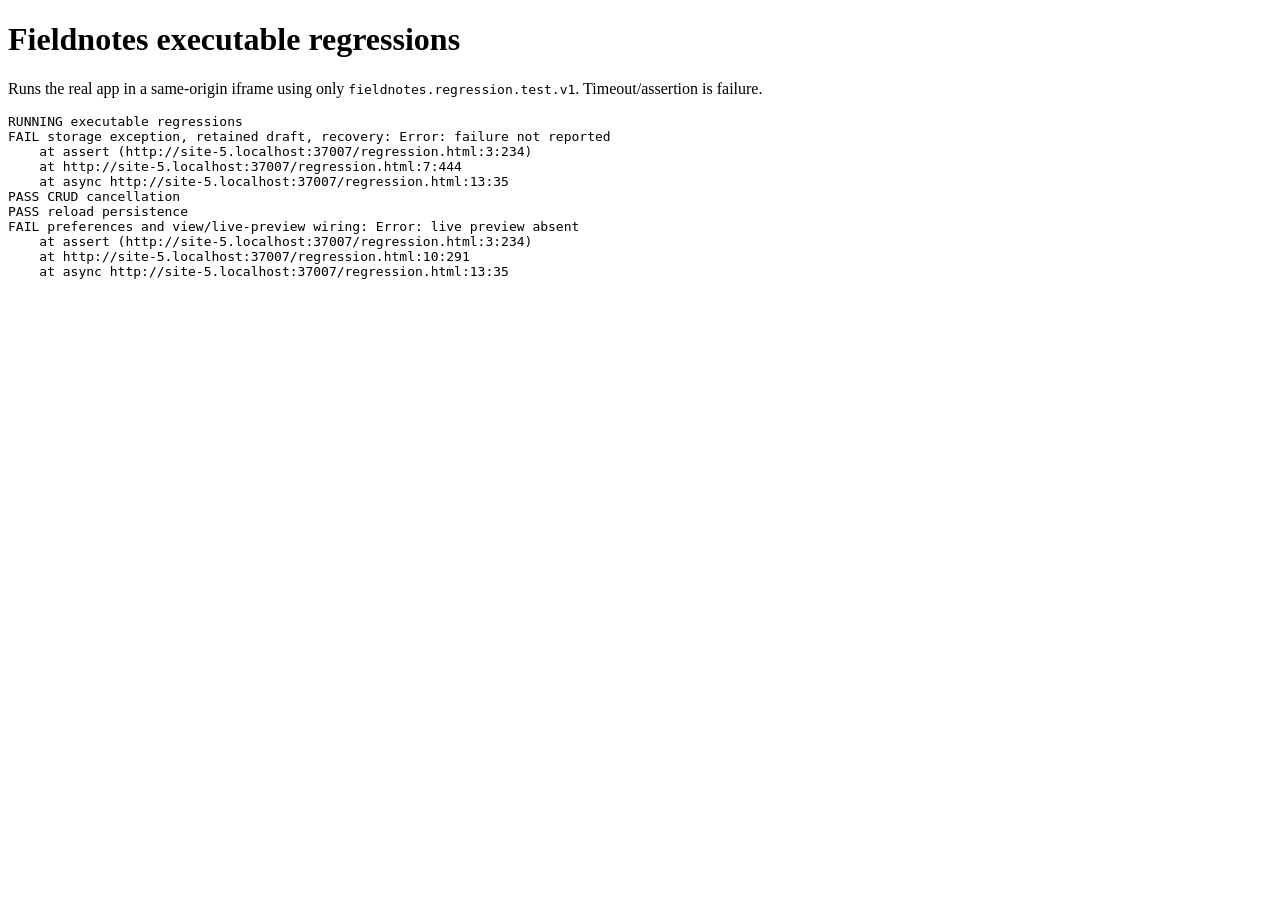
==== regression.html @ db37af8e "first" ====
<!doctype html>
<html lang="en"><meta charset="utf-8"><meta name="viewport" content="width=device-width"><title>Fieldnotes executable regressions</title><h1>Fieldnotes executable regressions</h1><p>Runs the real app in a same-origin iframe using only <code>fieldnotes.regression.test.v1</code>. Timeout/assertion is failure.</p><pre id="results" role="status" aria-live="polite">RUNNING…</pre><iframe id="app" title="Isolated Fieldnotes app" src="index.html?storage=regression" hidden></iframe><script>
(async()=>{const out=document.querySelector('#results'),f=document.querySelector('#app');let passed=0,failed=0;out.textContent='RUNNING executable regressions\n';const line=s=>out.textContent+=s+'\n';const assert=(v,m)=>{if(!v)throw Error(m)};let w,d,key='fieldnotes.regression.test.v1',originalSet;
const wait=ms=>new Promise(r=>setTimeout(r,ms)), load=()=>new Promise((resolve,reject)=>{const t=setTimeout(()=>reject(Error('iframe load timeout')),5000);f.onload=()=>{clearTimeout(t);resolve()};f.src='index.html?storage=regression&run='+Math.random()});
const reset=async()=>{restore();w.localStorage.setItem(key,JSON.stringify({projects:[{id:'p1',name:'Project'}],notes:[{id:'n1',project:'p1',name:'Note',content:'seed'}]}));await load();w=f.contentWindow;d=f.contentDocument;originalSet=w.Storage.prototype.setItem;assert(w.location.origin===location.origin,'not same-origin')};const $=s=>d.querySelector(s),click=s=>$(s).click(),restore=()=>{if(w&&originalSet)Object.defineProperty(w.Storage.prototype,'setItem',{value:originalSet,configurable:true,writable:true})};
try{await new Promise((resolve,reject)=>{const t=setTimeout(()=>reject(Error('iframe initial load timeout')),5000);f.onload=()=>{clearTimeout(t);resolve()}});w=f.contentWindow;d=f.contentDocument;originalSet=w.Storage.prototype.setItem;const cases=[
['storage exception, retained draft, recovery',async()=>{await reset();click('#tree button');let ed=$('#editor');ed.value='retained draft';ed.dispatchEvent(new w.Event('input',{bubbles:true}));Object.defineProperty(w.Storage.prototype,'setItem',{configurable:true,writable:true,value:function(k,v){if(k===key)throw Error('injected failure');return originalSet.call(this,k,v)}});await wait(350);assert(ed.value==='retained draft','draft lost');assert($('#status').textContent.includes('failed'),'failure not reported');assert(JSON.parse(w.localStorage.getItem(key)).notes[0].content==='seed','failed state committed');restore();ed.dispatchEvent(new w.Event('input',{bubbles:true}));await wait(350);assert(JSON.parse(w.localStorage.getItem(key)).notes[0].content==='retained draft','recovery failed')}],
['CRUD cancellation',async()=>{await reset();w.confirm=()=>false;click('#tree button');click('#delete');assert(JSON.parse(w.localStorage.getItem(key)).notes.length===1,'cancel changed data')}],
['reload persistence',async()=>{await reset();click('#tree button');let ed=$('#editor');ed.value='persist';ed.dispatchEvent(new w.Event('input',{bubbles:true}));await wait(350);const value=w.localStorage.getItem(key);await load();w=f.contentWindow;d=f.contentDocument;assert(w.localStorage.getItem(key)===value,'state changed on reload');assert($('#tree').textContent.includes('Project'),'project absent')}],
['preferences and view/live-preview wiring',async()=>{await reset();click('#tree button');click('[data-view="preview"]');assert($('#panes').classList.contains('view-preview'),'view class absent');let ed=$('#editor');ed.value='**live**';ed.dispatchEvent(new w.Event('input',{bubbles:true}));assert($('#preview strong')?.textContent==='live','live preview absent');click('#vimToggle');assert($('#vimToggle').checked,'toggle failed')}],
['Markdown import/export fidelity',async()=>{await reset();click('#tree button');let text='# Exact\r\n\r\nline',file=new w.File([text],'fidelity.md',{type:'text/markdown'});Object.defineProperty($('#file'),'files',{configurable:true,value:[file]});$('#file').dispatchEvent(new w.Event('change'));await wait(50);assert(JSON.parse(w.localStorage.getItem(key)).notes[0].content===text,'import altered content');assert(typeof w.Blob==='function','export Blob API missing');click('#export')}],
['Vim transitions, boundary edits, Ctrl-d preservation',async()=>{await reset();click('#tree button');let ed=$('#editor');ed.value='abc';click('#vimToggle');ed.focus();ed.setSelectionRange(0,0);ed.dispatchEvent(new w.KeyboardEvent('keydown',{key:'h',bubbles:true,cancelable:true}));assert(ed.selectionStart===0,'boundary crossed');ed.dispatchEvent(new w.KeyboardEvent('keydown',{key:'i',bubbles:true,cancelable:true}));assert($('#status').textContent.includes('INSERT'),'insert transition absent');ed.dispatchEvent(new w.KeyboardEvent('keydown',{key:'Escape',bubbles:true,cancelable:true}));ed.dispatchEvent(new w.KeyboardEvent('keydown',{key:'d',ctrlKey:true,bubbles:true,cancelable:true}));assert(ed.value==='abc','Ctrl-d changed content')}]];
for(const [name,fn] of cases){try{await fn();passed++;line('PASS '+name)}catch(e){failed++;line('FAIL '+name+': '+(e.stack||e))}finally{restore()}}}catch(e){failed++;line('FAIL harness setup: '+(e.stack||e))}restore();out.textContent+='\nRESULT '+(failed?'FAIL':'PASS')+' — '+passed+' passed, '+failed+' failed';out.dataset.result=failed?'fail':'pass'})();
</script></html>
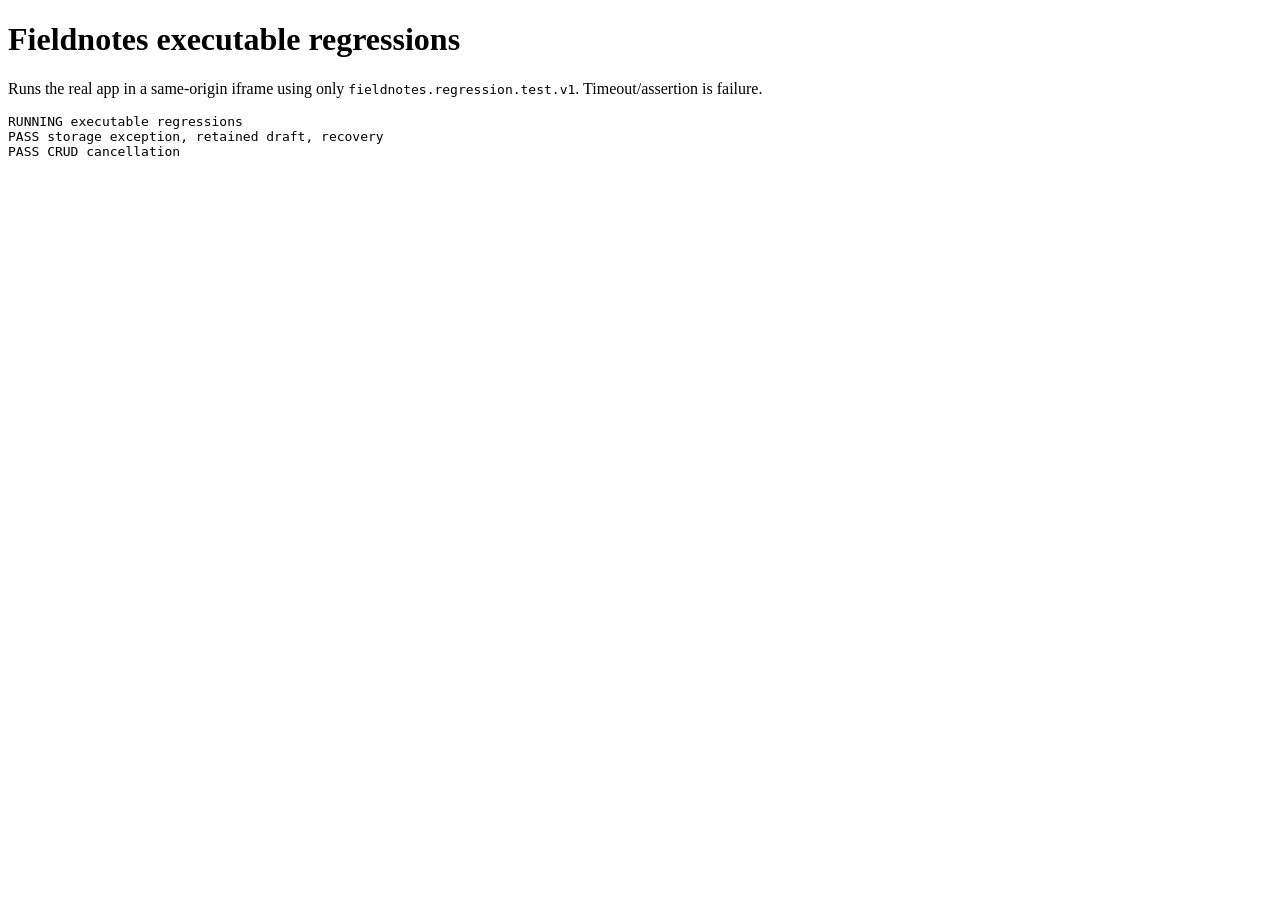
==== commit e35a965e: "vim editor working" ====
--- a/regression.html
+++ b/regression.html
@@ -2,13 +2,43 @@
 <html lang="en"><meta charset="utf-8"><meta name="viewport" content="width=device-width"><title>Fieldnotes executable regressions</title><h1>Fieldnotes executable regressions</h1><p>Runs the real app in a same-origin iframe using only <code>fieldnotes.regression.test.v1</code>. Timeout/assertion is failure.</p><pre id="results" role="status" aria-live="polite">RUNNING…</pre><iframe id="app" title="Isolated Fieldnotes app" src="index.html?storage=regression" hidden></iframe><script>
 (async()=>{const out=document.querySelector('#results'),f=document.querySelector('#app');let passed=0,failed=0;out.textContent='RUNNING executable regressions\n';const line=s=>out.textContent+=s+'\n';const assert=(v,m)=>{if(!v)throw Error(m)};let w,d,key='fieldnotes.regression.test.v1',originalSet;
 const wait=ms=>new Promise(r=>setTimeout(r,ms)), load=()=>new Promise((resolve,reject)=>{const t=setTimeout(()=>reject(Error('iframe load timeout')),5000);f.onload=()=>{clearTimeout(t);resolve()};f.src='index.html?storage=regression&run='+Math.random()});
-const reset=async()=>{restore();w.localStorage.setItem(key,JSON.stringify({projects:[{id:'p1',name:'Project'}],notes:[{id:'n1',project:'p1',name:'Note',content:'seed'}]}));await load();w=f.contentWindow;d=f.contentDocument;originalSet=w.Storage.prototype.setItem;assert(w.location.origin===location.origin,'not same-origin')};const $=s=>d.querySelector(s),click=s=>$(s).click(),restore=()=>{if(w&&originalSet)Object.defineProperty(w.Storage.prototype,'setItem',{value:originalSet,configurable:true,writable:true})};
+const reset=async()=>{restore();w.localStorage.setItem(key,JSON.stringify({projects:[{id:'p1',name:'Project'}],notes:[{id:'n1',project:'p1',name:'Note',content:'seed'}]}));await load();w=f.contentWindow;d=f.contentDocument;originalSet=w.Storage.prototype.setItem;assert(w.location.origin===location.origin,'not same-origin');assert(w.FieldnotesEditor?.isReady(),'CodeMirror editor unavailable')};const $=s=>d.querySelector(s),click=s=>$(s).click(),cm=()=>w.FieldnotesEditor.getCodeMirror(),edit=value=>cm().setValue(value),restore=()=>{if(w&&originalSet)Object.defineProperty(w.Storage.prototype,'setItem',{value:originalSet,configurable:true,writable:true})};
 try{await new Promise((resolve,reject)=>{const t=setTimeout(()=>reject(Error('iframe initial load timeout')),5000);f.onload=()=>{clearTimeout(t);resolve()}});w=f.contentWindow;d=f.contentDocument;originalSet=w.Storage.prototype.setItem;const cases=[
-['storage exception, retained draft, recovery',async()=>{await reset();click('#tree button');let ed=$('#editor');ed.value='retained draft';ed.dispatchEvent(new w.Event('input',{bubbles:true}));Object.defineProperty(w.Storage.prototype,'setItem',{configurable:true,writable:true,value:function(k,v){if(k===key)throw Error('injected failure');return originalSet.call(this,k,v)}});await wait(350);assert(ed.value==='retained draft','draft lost');assert($('#status').textContent.includes('failed'),'failure not reported');assert(JSON.parse(w.localStorage.getItem(key)).notes[0].content==='seed','failed state committed');restore();ed.dispatchEvent(new w.Event('input',{bubbles:true}));await wait(350);assert(JSON.parse(w.localStorage.getItem(key)).notes[0].content==='retained draft','recovery failed')}],
-['CRUD cancellation',async()=>{await reset();w.confirm=()=>false;click('#tree button');click('#delete');assert(JSON.parse(w.localStorage.getItem(key)).notes.length===1,'cancel changed data')}],
-['reload persistence',async()=>{await reset();click('#tree button');let ed=$('#editor');ed.value='persist';ed.dispatchEvent(new w.Event('input',{bubbles:true}));await wait(350);const value=w.localStorage.getItem(key);await load();w=f.contentWindow;d=f.contentDocument;assert(w.localStorage.getItem(key)===value,'state changed on reload');assert($('#tree').textContent.includes('Project'),'project absent')}],
-['preferences and view/live-preview wiring',async()=>{await reset();click('#tree button');click('[data-view="preview"]');assert($('#panes').classList.contains('view-preview'),'view class absent');let ed=$('#editor');ed.value='**live**';ed.dispatchEvent(new w.Event('input',{bubbles:true}));assert($('#preview strong')?.textContent==='live','live preview absent');click('#vimToggle');assert($('#vimToggle').checked,'toggle failed')}],
-['Markdown import/export fidelity',async()=>{await reset();click('#tree button');let text='# Exact\r\n\r\nline',file=new w.File([text],'fidelity.md',{type:'text/markdown'});Object.defineProperty($('#file'),'files',{configurable:true,value:[file]});$('#file').dispatchEvent(new w.Event('change'));await wait(50);assert(JSON.parse(w.localStorage.getItem(key)).notes[0].content===text,'import altered content');assert(typeof w.Blob==='function','export Blob API missing');click('#export')}],
-['Vim transitions, boundary edits, Ctrl-d preservation',async()=>{await reset();click('#tree button');let ed=$('#editor');ed.value='abc';click('#vimToggle');ed.focus();ed.setSelectionRange(0,0);ed.dispatchEvent(new w.KeyboardEvent('keydown',{key:'h',bubbles:true,cancelable:true}));assert(ed.selectionStart===0,'boundary crossed');ed.dispatchEvent(new w.KeyboardEvent('keydown',{key:'i',bubbles:true,cancelable:true}));assert($('#status').textContent.includes('INSERT'),'insert transition absent');ed.dispatchEvent(new w.KeyboardEvent('keydown',{key:'Escape',bubbles:true,cancelable:true}));ed.dispatchEvent(new w.KeyboardEvent('keydown',{key:'d',ctrlKey:true,bubbles:true,cancelable:true}));assert(ed.value==='abc','Ctrl-d changed content')}]];
+['storage exception, retained draft, recovery',async()=>{await reset();click('#tree .note');let ed=$('#editor');edit('retained draft');Object.defineProperty(w.Storage.prototype,'setItem',{configurable:true,writable:true,value:function(k,v){if(k===key)throw Error('injected failure');return originalSet.call(this,k,v)}});await wait(350);assert(w.FieldnotesEditor.getValue()==='retained draft','draft lost');assert($('#status').textContent.includes('failed'),'failure not reported');assert(JSON.parse(w.localStorage.getItem(key)).notes[0].content==='seed','failed state committed');restore();ed.dispatchEvent(new w.Event('input',{bubbles:true}));await wait(350);assert(JSON.parse(w.localStorage.getItem(key)).notes[0].content==='retained draft','recovery failed')}],
+['CRUD cancellation',async()=>{await reset();w.confirm=()=>false;click('#tree .note');click('#delete');assert(JSON.parse(w.localStorage.getItem(key)).notes.length===1,'cancel changed data')}],
+['reload persistence',async()=>{await reset();click('#tree .note');edit('persist');await wait(350);const value=w.localStorage.getItem(key);await load();w=f.contentWindow;d=f.contentDocument;assert(w.localStorage.getItem(key)===value,'state changed on reload');assert($('#tree').textContent.includes('Project'),'project absent')}],
+['preferences and view/live-preview wiring',async()=>{await reset();click('#tree .note');click('[data-view="preview"]');assert($('#panes').classList.contains('view-preview'),'view class absent');edit('**live**');assert($('#preview strong')?.textContent==='live','live preview absent');click('#vimToggle');assert($('#vimToggle').checked,'toggle failed')}],
+['Markdown import/export fidelity',async()=>{await reset();click('#tree .note');let text='# Exact\r\n\r\nline',file=new w.File([text],'fidelity.md',{type:'text/markdown'});Object.defineProperty($('#file'),'files',{configurable:true,value:[file]});$('#file').dispatchEvent(new w.Event('change'));await wait(50);assert(JSON.parse(w.localStorage.getItem(key)).notes[0].content===text,'import altered content');assert(typeof w.Blob==='function','export Blob API missing');click('#export')}],
+['CodeMirror Vim append and cursor modes',async()=>{await reset();click('#tree .note');const instance=cm();instance.setValue('abc\ndef');instance.setCursor({line:0,ch:0});click('#vimToggle');instance.focus();await wait(20);assert(instance.getWrapperElement().classList.contains('cm-fat-cursor'),'Normal mode has no block cursor');assert($('#editorModeBadge').textContent==='NORMAL','Normal mode badge absent');w.CodeMirror.Vim.handleKey(instance,'a');assert($('#editorModeBadge').textContent==='INSERT','a did not enter Insert mode (badge='+$('#editorModeBadge').textContent+', insert='+instance.state.vim?.insertMode+')');assert(!instance.getWrapperElement().classList.contains('cm-fat-cursor'),'Insert mode retained block cursor');instance.replaceSelection('X','end');w.CodeMirror.Vim.handleKey(instance,'<Esc>');assert(instance.getValue()==='aXbc\ndef','a did not append after the cursor');assert($('#editorModeBadge').textContent==='NORMAL','Escape did not return to Normal mode');assert(instance.getWrapperElement().classList.contains('cm-fat-cursor'),'Normal block cursor was not restored')}]];
+cases.push(['Vim keyboard routing, visual mode, undo and toggle',async()=>{
+  await reset();click('#tree .note');const instance=cm();
+  edit('abc\ndef');instance.setCursor(0,0);click('#vimToggle');instance.focus();
+  const press=(key,code)=>{
+    const input=instance.getInputField();
+    const unhandled=input.dispatchEvent(new w.KeyboardEvent('keydown',{key,keyCode:code,which:code,bubbles:true,cancelable:true}));
+    if(unhandled && key.length===1) input.dispatchEvent(new w.KeyboardEvent('keypress',{key,charCode:key.charCodeAt(0),keyCode:key.charCodeAt(0),which:key.charCodeAt(0),bubbles:true,cancelable:true}));
+  };
+  press('a',65);
+  assert(instance.state.vim.insertMode,'a keydown did not reach Vim');
+  instance.replaceSelection('X','end','+input');
+  press('Escape',27);
+  assert(instance.getValue()==='aXbc\ndef','append keyboard flow failed');
+  assert($('#editorModeBadge').textContent==='NORMAL','Escape badge failed');
+  press('v',86);
+  assert($('#editorModeBadge').textContent==='VISUAL','Visual badge failed');
+  press('Escape',27);
+  press('x',88);
+  assert(instance.getValue()==='abc\ndef','x failed');
+  press('u',85);
+  assert(instance.getValue()==='aXbc\ndef','undo failed');
+  press('i',73);click('#vimToggle');
+  assert(instance.getOption('keyMap')==='default','toggle off failed');
+  assert(!instance.getWrapperElement().classList.contains('cm-fat-cursor'),'plain editing has block cursor');
+  assert($('#editorModeBadge').textContent==='PLAIN','plain badge failed');
+  click('#vimToggle');
+  assert($('#editorModeBadge').textContent==='NORMAL','toggle on failed');
+  w.FieldnotesEditor.setValue('another note');press('u',85);
+  assert(instance.getValue()==='another note','undo leaked across notes');
+}]);
 for(const [name,fn] of cases){try{await fn();passed++;line('PASS '+name)}catch(e){failed++;line('FAIL '+name+': '+(e.stack||e))}finally{restore()}}}catch(e){failed++;line('FAIL harness setup: '+(e.stack||e))}restore();out.textContent+='\nRESULT '+(failed?'FAIL':'PASS')+' — '+passed+' passed, '+failed+' failed';out.dataset.result=failed?'fail':'pass'})();
 </script></html>
